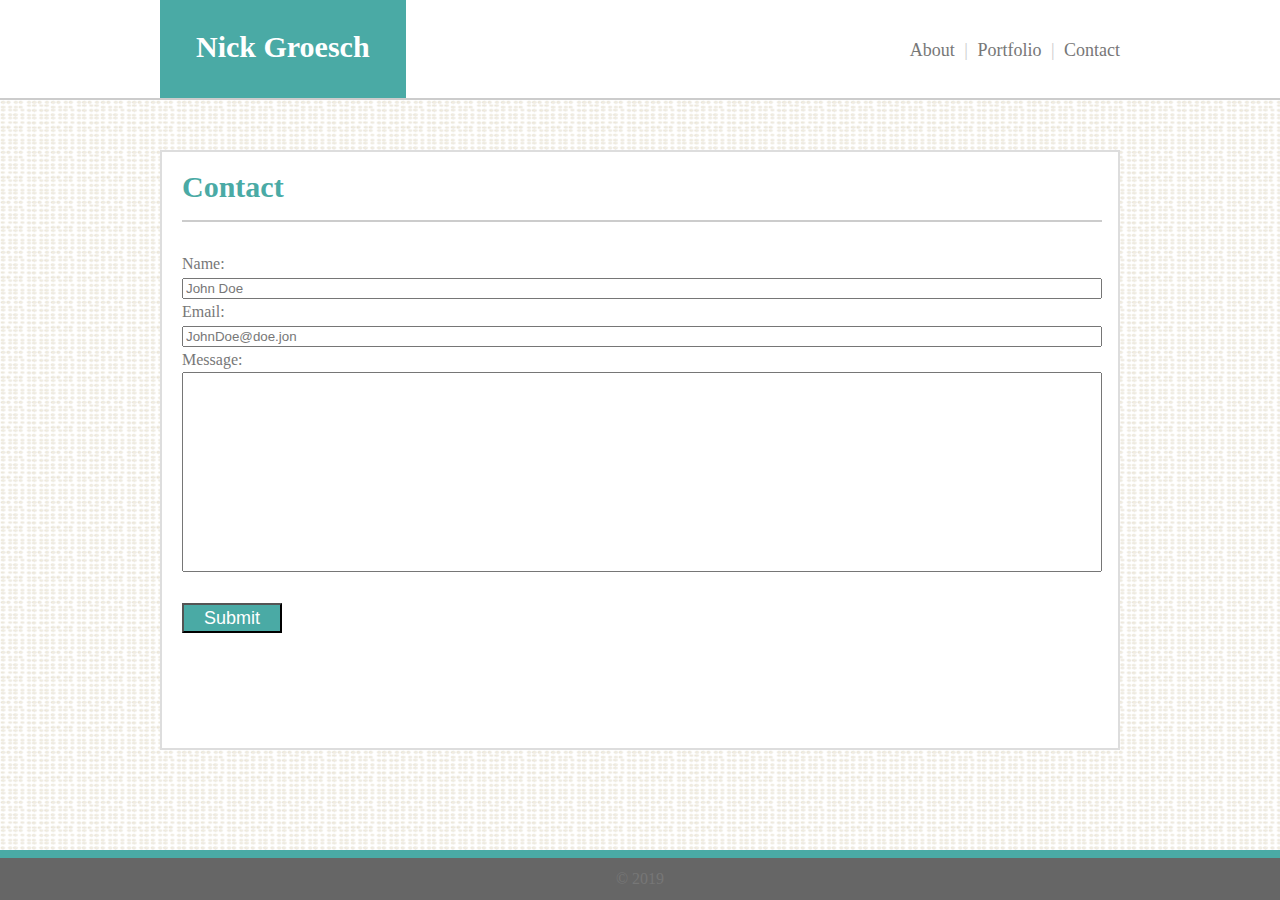
==== contact.html @ 3f238f8d "initial commit" ====
<!DOCTYPE html>
<html lang="en">
<head>
    <meta charset="UTF-8">
    <meta name="viewport" content="width=device-width, initial-scale=1.0">
    <meta http-equiv="X-UA-Compatible" content="ie=edge">
    <title>Contact</title>
    <link rel="stylesheet" href="./assets/css/reset.css">
    <link rel="stylesheet" href="./assets/css/style.css">
</head>

<body background="./assets/images/dynamic-style.png">
                    <nav class="sticky">
                    <div class="header">
                        <h1 class="navbut">
                        Nick Groesch
                        </h1>
                        <div class="navlink">
                             <h5>
                                <a id="home" href="./index.html">About</a> |
                                <a id="port" href="./portfolio.html">Portfolio</a> |
                                <a id="cont" href="#">Contact</a>
                            </h5>
                         </div>
                    </div>
                    
                </nav>
                
            
                
                <div class="wrapper">
                    <div class="content">
                        <h2>
                            Contact   
                        </h2>
                        <div class="below">
                            <form>
                                Name:<br>
                                <input type="text" value="John Doe"><br>
                                Email:<br>
                                <input type="email" value="JohnDoe@doe.jon"><br>
                                Message:<br>
                                <textarea id="message">
                                </textarea><br><br>  
                                <button id="submit" type="submit">Submit</button> 
                            </form>
                        </div>
                    </div>
                </div>
            
                <footer class="stickfoot">
                    <h6 class="copy"> &copy; 2019</h6>    
                </footer>   
</body>
</html>
---- assets/css/style.css ----
* {
    font-family: 'Arial', 'Helvetica Neue', Helvetica, sans-serif;
    box-sizing: border-box;
    overflow: none;
    color: #777777;
}
h1,h2,h3,h4,h5,h6{
    font-family: 'Georgia', Times, Times New Roman, serif;
}
/* body{
    background-image: url="./assets/images/dynamicstyle.png"
} */
/* header code */
.sticky{
    height: 100px;
    border-bottom-width: 2px;
    border-bottom-color: #cccccc;
    border-style: solid;
    background: #ffffff;
}
.header{
    width: 960px;
    height: 100%;
    margin: auto;
    position: relative;
}
.navbut{
    padding: 36px;
    font-size: 30px;
    font-weight: bold;
    position: absolute;
    bottom: 0px;
    color: #ffffff;
    background: #4aaaa5;
    display: inline-block;
}
.navlink{
    display: inline-block;
    position: absolute;
    right: 0;
    bottom: 40%;
}
h5{ 
    font-size: 18px;
    color: #cccccc;
    word-spacing: 5px;
}
a{
    text-decoration: none;
}

/* middle code */
.wrapper{
    height:700px;
}
.content{
    position: relative;
    top: 50px;
    width: 960px;
    height: 600px;
    border-style: solid;
    border-width: 2px;
    border-color: #dddddd;
    background: #ffffff;
    padding: 20px;
    margin: auto;
}
h2{
    position: absolute;
    height: 50px;
    width: 920px;
    font-size: 30px;
    color: #4aaaa5;
    font-weight: bold;
    border-bottom-width: 2px;
    border-bottom-color: #cccccc;
    border-style: solid;
    padding: 20px 20x 20px 0px;
}
.below{
    position: absolute;
    top: 80px;
    width: 920px;
    margin-top: 20px;
    line-height: 150%;
}
    /* .About Me */
        #facepic{
            left: 20;
            display: inline;
        }
        .aboutme{
            position: absolute;
            top: 30px;
            left: 220px;
            display: inline-block; 
            width: 400px;
            height: 220px;
            font-size: 18px;
        }
    /* .Contact */
        input{
            width: 100%;
        }
        #message{
            height: 200px;
            width: 100%;
            resize: none;
            overflow: auto;
        }
        #submit {
            width:100px;
            height: 30px;
            background-color: #4aaaa5;
            color: #ffffff;
            font-size: 18px;
        }
        #submit:hover{
            color: yellow;
        }
    /* .Portfolio */
        .portfolio{
            display: inline-block;
            position: relative;
            width: 920px;
            top: 15%;    
        }
        /* .imgbut code inspired by https://www.w3schools.com/howto/howto_css_button_on_image.asp */
        .imgbut{
            float: left;    
            position: absolute;
            width: 200px;
            margin: auto;
        }
        .imgbut img{
            width: 200px;
            height: 200px;
        }
        .btn{
            position: absolute;
            bottom: 20%;
            height: 40px;
            width: 200px;
            background-color: #4aaaa5;
            color: #cccccc;
            font-size: 18px;
            font-family: 'Georgia', Times, Times New Roman, serif;
        }
            /* Gallery positioning */
            #img1{
                top:0px;
                left:0px;
            }
            #img2{
                top: 0px;
                left: 250px;
            }
            #img3{
                top:0px;
                left: 500px;
            }
            #img4{
                top:250px;
                left:0px;
            }
            #img5{
                top:250px;
                left:250px;
            }

/* footer code */
    .stickfoot{
        height: 50px;
        width: 100%;
        text-align: center;
        background: #666666; 
        position: fixed;
        bottom: 0px;
        border-top-width: 8px;
        border-top-color: #4aaaa5;
        border-top-style: solid;
    }
    .copy{
        position: relative;
        top: 50%;
        transform: translateY(-50%);
        padding: 0%;
    }

    /* vertical-align hack
position: relative;
    top: 80%;
    transform: translateY(-80%);
    source: http://zerosixthree.se/vertical-align-anything-with-just-3-lines-of-css/ */
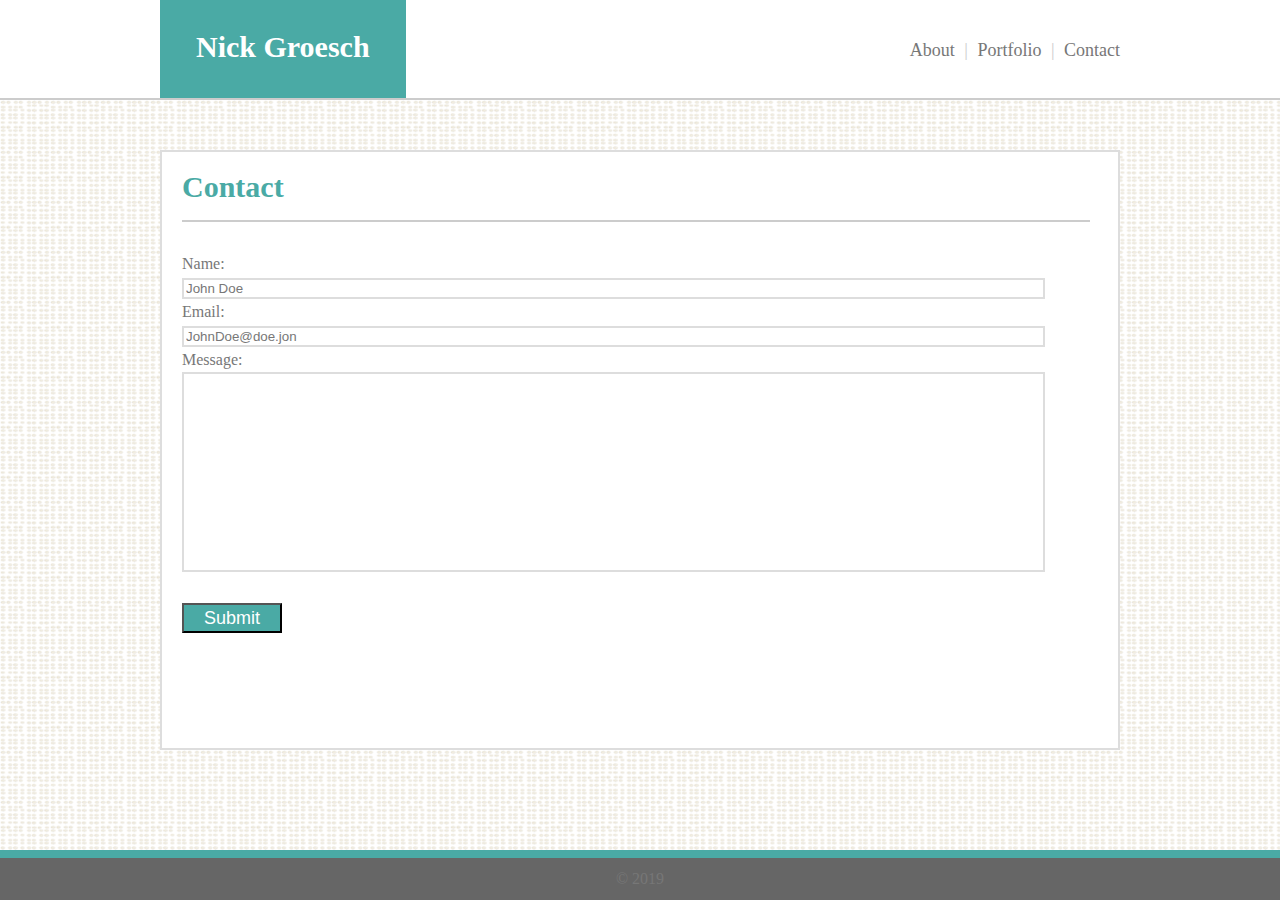
==== commit 08abc0e5: "header, footer, and content box adequate; worked through contact; still need to do about and portfol" ====
--- a/contact.html
+++ b/contact.html
@@ -9,7 +9,7 @@
     <link rel="stylesheet" href="./assets/css/style.css">
 </head>
 
-<body background="./assets/images/dynamic-style.png">
+<body>
                     <nav class="sticky">
                     <div class="header">
                         <h1 class="navbut">
--- a/assets/css/style.css
+++ b/assets/css/style.css
@@ -7,9 +7,11 @@
 h1,h2,h3,h4,h5,h6{
     font-family: 'Georgia', Times, Times New Roman, serif;
 }
-/* body{
-    background-image: url="./assets/images/dynamicstyle.png"
-} */
+body{
+    min-width: 100%;
+    width: 100%;
+    background-image: url("../images/dynamic-style.png");
+}
 /* header code */
 .sticky{
     height: 100px;
@@ -68,7 +70,7 @@
 h2{
     position: absolute;
     height: 50px;
-    width: 920px;
+    width: 95%;
     font-size: 30px;
     color: #4aaaa5;
     font-weight: bold;
@@ -80,7 +82,7 @@
 .below{
     position: absolute;
     top: 80px;
-    width: 920px;
+    width: 95%;
     margin-top: 20px;
     line-height: 150%;
 }
@@ -100,13 +102,19 @@
         }
     /* .Contact */
         input{
-            width: 100%;
+            width: 95%;
+            border-style: solid;
+            border-width: 2px;
+            border-color: #dddddd;
         }
         #message{
             height: 200px;
-            width: 100%;
+            width: 95%;
             resize: none;
             overflow: auto;
+            border-style: solid;
+            border-width: 2px;
+            border-color: #dddddd;
         }
         #submit {
             width:100px;
@@ -191,4 +199,44 @@
 position: relative;
     top: 80%;
     transform: translateY(-80%);
-    source: http://zerosixthree.se/vertical-align-anything-with-just-3-lines-of-css/ */+    source: http://zerosixthree.se/vertical-align-anything-with-just-3-lines-of-css/ */
+
+    /* Media Queries */
+
+    @media screen and (max-width: 980px) {
+        .content{
+            width: 780px;
+        }
+        .header{
+            width: 780px;
+        }
+    }
+
+    @media screen and (max-width: 786px){
+        .content{
+            width: 640px;
+        }
+        .header{
+            width: 640px;
+        }
+    }
+
+    @media screen and (max-width: 640px){
+        .sticky{
+            position:static;
+            width: 100%;
+        }
+        .header{
+            width: 500px;
+            height: 100%;
+            margin: none;
+            position: relative;
+        }
+        h5{ 
+            font-size: 12px;
+        }
+
+        .content{
+            width: 500px;
+        }
+    }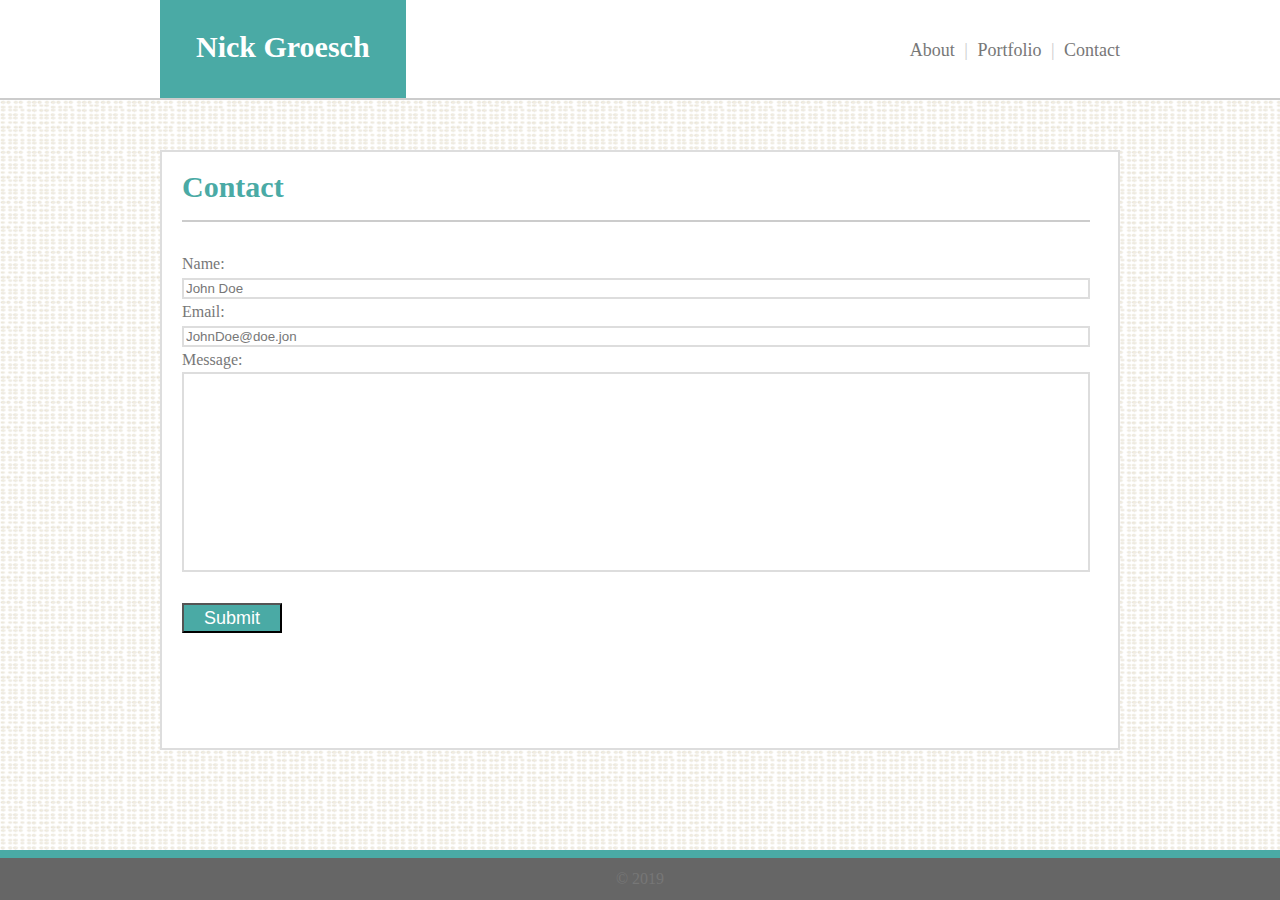
==== commit 1283522f: "another small step for mykind" ====
--- a/contact.html
+++ b/contact.html
@@ -1,55 +1,53 @@
 <!DOCTYPE html>
 <html lang="en">
-<head>
-    <meta charset="UTF-8">
-    <meta name="viewport" content="width=device-width, initial-scale=1.0">
-    <meta http-equiv="X-UA-Compatible" content="ie=edge">
+  <head>
+    <meta charset="UTF-8" />
+    <meta name="viewport" content="width=device-width, initial-scale=1.0" />
+    <meta http-equiv="X-UA-Compatible" content="ie=edge" />
     <title>Contact</title>
-    <link rel="stylesheet" href="./assets/css/reset.css">
-    <link rel="stylesheet" href="./assets/css/style.css">
-</head>
+    <link rel="stylesheet" href="./assets/css/reset.css" />
+    <link rel="stylesheet" href="./assets/css/style.css" />
+  </head>
 
-<body>
-                    <nav class="sticky">
-                    <div class="header">
-                        <h1 class="navbut">
-                        Nick Groesch
-                        </h1>
-                        <div class="navlink">
-                             <h5>
-                                <a id="home" href="./index.html">About</a> |
-                                <a id="port" href="./portfolio.html">Portfolio</a> |
-                                <a id="cont" href="#">Contact</a>
-                            </h5>
-                         </div>
-                    </div>
-                    
-                </nav>
-                
-            
-                
-                <div class="wrapper">
-                    <div class="content">
-                        <h2>
-                            Contact   
-                        </h2>
-                        <div class="below">
-                            <form>
-                                Name:<br>
-                                <input type="text" value="John Doe"><br>
-                                Email:<br>
-                                <input type="email" value="JohnDoe@doe.jon"><br>
-                                Message:<br>
-                                <textarea id="message">
-                                </textarea><br><br>  
-                                <button id="submit" type="submit">Submit</button> 
-                            </form>
-                        </div>
-                    </div>
-                </div>
-            
-                <footer class="stickfoot">
-                    <h6 class="copy"> &copy; 2019</h6>    
-                </footer>   
-</body>
-</html>+  <body>
+    <nav class="sticky">
+      <div class="header">
+        <h1 class="navbut">
+          Nick Groesch
+        </h1>
+        <div class="navlink">
+          <h5>
+            <a id="home" href="./index.html">About</a> |
+            <a id="port" href="./portfolio.html">Portfolio</a> |
+            <a id="cont" href="#">Contact</a>
+          </h5>
+        </div>
+      </div>
+    </nav>
+
+    <div class="wrapper">
+      <div class="content">
+        <h2>
+          Contact
+        </h2>
+        <div class="below">
+          <form>
+            Name:<br />
+            <input type="text" value="John Doe" /><br />
+            Email:<br />
+            <input type="email" value="JohnDoe@doe.jon" /><br />
+            Message:<br />
+            <textarea id="message" value="Its just an imaginary email--for now">
+            </textarea
+            ><br /><br />
+            <button id="submit" type="submit">Submit</button>
+          </form>
+        </div>
+      </div>
+    </div>
+
+    <footer class="stickfoot">
+      <h6 class="copy">&copy; 2019</h6>
+    </footer>
+  </body>
+</html>
--- a/assets/css/style.css
+++ b/assets/css/style.css
@@ -1,242 +1,316 @@
 * {
-    font-family: 'Arial', 'Helvetica Neue', Helvetica, sans-serif;
-    box-sizing: border-box;
-    overflow: none;
-    color: #777777;
-}
-h1,h2,h3,h4,h5,h6{
-    font-family: 'Georgia', Times, Times New Roman, serif;
-}
-body{
-    min-width: 100%;
-    width: 100%;
-    background-image: url("../images/dynamic-style.png");
+  font-family: "Arial", "Helvetica Neue", Helvetica, sans-serif;
+  box-sizing: border-box;
+  overflow: none;
+  color: #777777;
+}
+h1,
+h2,
+h3,
+h4,
+h5,
+h6 {
+  font-family: "Georgia", Times, Times New Roman, serif;
+}
+body {
+  min-width: 100%;
+  width: 100%;
+  background-image: url("../images/dynamic-style.png");
 }
 /* header code */
-.sticky{
-    height: 100px;
-    border-bottom-width: 2px;
-    border-bottom-color: #cccccc;
-    border-style: solid;
-    background: #ffffff;
-}
-.header{
-    width: 960px;
-    height: 100%;
-    margin: auto;
-    position: relative;
-}
-.navbut{
-    padding: 36px;
-    font-size: 30px;
-    font-weight: bold;
-    position: absolute;
-    bottom: 0px;
-    color: #ffffff;
-    background: #4aaaa5;
-    display: inline-block;
-}
-.navlink{
-    display: inline-block;
-    position: absolute;
-    right: 0;
-    bottom: 40%;
-}
-h5{ 
-    font-size: 18px;
-    color: #cccccc;
-    word-spacing: 5px;
-}
-a{
-    text-decoration: none;
+.sticky {
+  height: 100px;
+  border-bottom-width: 2px;
+  border-bottom-color: #cccccc;
+  border-style: solid;
+  background: #ffffff;
+}
+.header {
+  width: 960px;
+  height: 100%;
+  margin: auto;
+  position: relative;
+}
+.navbut {
+  padding: 36px;
+  font-size: 30px;
+  font-weight: bold;
+  position: absolute;
+  bottom: 0px;
+  color: #ffffff;
+  background: #4aaaa5;
+  display: inline-block;
+}
+.navlink {
+  display: inline-block;
+  position: absolute;
+  right: 0;
+  bottom: 40%;
+}
+h5 {
+  font-size: 18px;
+  color: #cccccc;
+  word-spacing: 5px;
+}
+a {
+  text-decoration: none;
 }
 
 /* middle code */
-.wrapper{
-    height:700px;
-}
-.content{
-    position: relative;
-    top: 50px;
-    width: 960px;
-    height: 600px;
-    border-style: solid;
-    border-width: 2px;
-    border-color: #dddddd;
-    background: #ffffff;
-    padding: 20px;
-    margin: auto;
-}
-h2{
-    position: absolute;
-    height: 50px;
-    width: 95%;
-    font-size: 30px;
-    color: #4aaaa5;
-    font-weight: bold;
-    border-bottom-width: 2px;
-    border-bottom-color: #cccccc;
-    border-style: solid;
-    padding: 20px 20x 20px 0px;
-}
-.below{
-    position: absolute;
-    top: 80px;
-    width: 95%;
-    margin-top: 20px;
-    line-height: 150%;
-}
-    /* .About Me */
-        #facepic{
-            left: 20;
-            display: inline;
-        }
-        .aboutme{
-            position: absolute;
-            top: 30px;
-            left: 220px;
-            display: inline-block; 
-            width: 400px;
-            height: 220px;
-            font-size: 18px;
-        }
-    /* .Contact */
-        input{
-            width: 95%;
-            border-style: solid;
-            border-width: 2px;
-            border-color: #dddddd;
-        }
-        #message{
-            height: 200px;
-            width: 95%;
-            resize: none;
-            overflow: auto;
-            border-style: solid;
-            border-width: 2px;
-            border-color: #dddddd;
-        }
-        #submit {
-            width:100px;
-            height: 30px;
-            background-color: #4aaaa5;
-            color: #ffffff;
-            font-size: 18px;
-        }
-        #submit:hover{
-            color: yellow;
-        }
-    /* .Portfolio */
-        .portfolio{
-            display: inline-block;
-            position: relative;
-            width: 920px;
-            top: 15%;    
-        }
-        /* .imgbut code inspired by https://www.w3schools.com/howto/howto_css_button_on_image.asp */
-        .imgbut{
-            float: left;    
-            position: absolute;
-            width: 200px;
-            margin: auto;
-        }
-        .imgbut img{
-            width: 200px;
-            height: 200px;
-        }
-        .btn{
-            position: absolute;
-            bottom: 20%;
-            height: 40px;
-            width: 200px;
-            background-color: #4aaaa5;
-            color: #cccccc;
-            font-size: 18px;
-            font-family: 'Georgia', Times, Times New Roman, serif;
-        }
-            /* Gallery positioning */
-            #img1{
-                top:0px;
-                left:0px;
-            }
-            #img2{
-                top: 0px;
-                left: 250px;
-            }
-            #img3{
-                top:0px;
-                left: 500px;
-            }
-            #img4{
-                top:250px;
-                left:0px;
-            }
-            #img5{
-                top:250px;
-                left:250px;
-            }
+.wrapper {
+  height: 700px;
+}
+.content {
+  position: relative;
+  top: 50px;
+  width: 960px;
+  height: 600px;
+  border-style: solid;
+  border-width: 2px;
+  border-color: #dddddd;
+  background: #ffffff;
+  padding: 20px;
+  margin: auto;
+}
+h2 {
+  position: absolute;
+  height: 50px;
+  width: 95%;
+  font-size: 30px;
+  color: #4aaaa5;
+  font-weight: bold;
+  border-bottom-width: 2px;
+  border-bottom-color: #cccccc;
+  border-style: solid;
+  padding: 20px 20x 20px 0px;
+}
+.below {
+  position: absolute;
+  top: 80px;
+  width: 95%;
+  margin-top: 20px;
+  line-height: 150%;
+}
+/* .About Me */
+#facepic {
+  left: 20;
+  display: inline;
+}
+.aboutme {
+  position: absolute;
+  top: 30px;
+  left: 220px;
+  display: inline-block;
+  width: 400px;
+  height: 220px;
+  font-size: 18px;
+}
+/* .Contact */
+input {
+  width: 100%;
+  border-style: solid;
+  border-width: 2px;
+  border-color: #dddddd;
+}
+#message {
+  height: 200px;
+  width: 100%;
+  resize: none;
+  overflow: auto;
+  border-style: solid;
+  border-width: 2px;
+  border-color: #dddddd;
+}
+#submit {
+  width: 100px;
+  height: 30px;
+  background-color: #4aaaa5;
+  color: #ffffff;
+  font-size: 18px;
+}
+#submit:hover {
+  color: yellow;
+}
+/* .Portfolio */
+.portfolio {
+  display: inline-block;
+  position: relative;
+  width: 920px;
+  top: 15%;
+}
+/* .imgbut code inspired by https://www.w3schools.com/howto/howto_css_button_on_image.asp */
+.imgbut {
+  float: left;
+  position: absolute;
+  width: 200px;
+  margin: auto;
+}
+.imgbut img {
+  width: 200px;
+  height: 200px;
+}
+.btn {
+  position: absolute;
+  bottom: 20%;
+  height: 40px;
+  width: 200px;
+  background-color: #4aaaa5;
+  color: #cccccc;
+  font-size: 18px;
+  font-family: "Georgia", Times, Times New Roman, serif;
+}
+/* Gallery positioning */
+#img1 {
+  top: 0px;
+  left: 0px;
+}
+#img2 {
+  top: 0px;
+  left: 250px;
+}
+#img3 {
+  top: 0px;
+  left: 500px;
+}
+#img4 {
+  top: 250px;
+  left: 0px;
+}
+#img5 {
+  top: 250px;
+  left: 250px;
+}
 
 /* footer code */
-    .stickfoot{
-        height: 50px;
-        width: 100%;
-        text-align: center;
-        background: #666666; 
-        position: fixed;
-        bottom: 0px;
-        border-top-width: 8px;
-        border-top-color: #4aaaa5;
-        border-top-style: solid;
-    }
-    .copy{
-        position: relative;
-        top: 50%;
-        transform: translateY(-50%);
-        padding: 0%;
-    }
-
-    /* vertical-align hack
+.stickfoot {
+  height: 50px;
+  width: 100%;
+  text-align: center;
+  background: #666666;
+  position: fixed;
+  bottom: 0px;
+  border-top-width: 8px;
+  border-top-color: #4aaaa5;
+  border-top-style: solid;
+}
+.copy {
+  position: relative;
+  top: 50%;
+  transform: translateY(-50%);
+  padding: 0%;
+}
+
+/* vertical-align hack
 position: relative;
     top: 80%;
     transform: translateY(-80%);
     source: http://zerosixthree.se/vertical-align-anything-with-just-3-lines-of-css/ */
 
-    /* Media Queries */
-
-    @media screen and (max-width: 980px) {
-        .content{
-            width: 780px;
-        }
-        .header{
-            width: 780px;
-        }
-    }
-
-    @media screen and (max-width: 786px){
-        .content{
-            width: 640px;
-        }
-        .header{
-            width: 640px;
-        }
-    }
-
-    @media screen and (max-width: 640px){
-        .sticky{
-            position:static;
-            width: 100%;
-        }
-        .header{
-            width: 500px;
-            height: 100%;
-            margin: none;
-            position: relative;
-        }
-        h5{ 
-            font-size: 12px;
-        }
-
-        .content{
-            width: 500px;
-        }
-    }+/* Media Queries */
+
+@media screen and (max-width: 980px) {
+  .content {
+    width: 780px;
+  }
+  .header {
+    width: 780px;
+  }
+}
+
+@media screen and (max-width: 786px) {
+  body {
+    height: 1100px;
+  }
+  .content {
+    width: 640px;
+  }
+  #portcontent {
+    height: 850px;
+  }
+  .header {
+    width: 640px;
+  }
+  .portfolio {
+    top: 100px;
+    height: 750px;
+  }
+  #img1 {
+    top: 0px;
+    left: 0px;
+  }
+  #img2 {
+    top: 0px;
+    left: 250px;
+  }
+  #img3 {
+    top: 250px;
+    left: 0px;
+  }
+  #img4 {
+    top: 250px;
+    left: 250px;
+  }
+  #img5 {
+    top: 500px;
+    left: 0px;
+  }
+}
+
+@media screen and (max-width: 640px) {
+  body {
+    height: 1600px;
+  }
+  .sticky {
+    position: static;
+    width: 100%;
+  }
+  .header {
+    width: 500px;
+    height: 100%;
+    margin: none;
+    position: relative;
+  }
+  h5 {
+    font-size: 12px;
+  }
+
+  .content {
+    width: 500px;
+  }
+  #portcontent {
+    height: 1350px;
+  }
+  .portfolio {
+    top: 100px;
+    height: 1250px;
+  }
+  #facepic {
+    left: 20;
+    display: block;
+  }
+  .aboutme {
+    position: relative;
+    top: 30px;
+    left: 0px;
+  }
+  #img1 {
+    top: 0px;
+    left: 0px;
+  }
+  #img2 {
+    top: 250px;
+    left: 0px;
+  }
+  #img3 {
+    top: 500px;
+    left: 0px;
+  }
+  #img4 {
+    top: 750px;
+    left: 0px;
+  }
+  #img5 {
+    top: 1000px;
+    left: 0px;
+  }
+}
